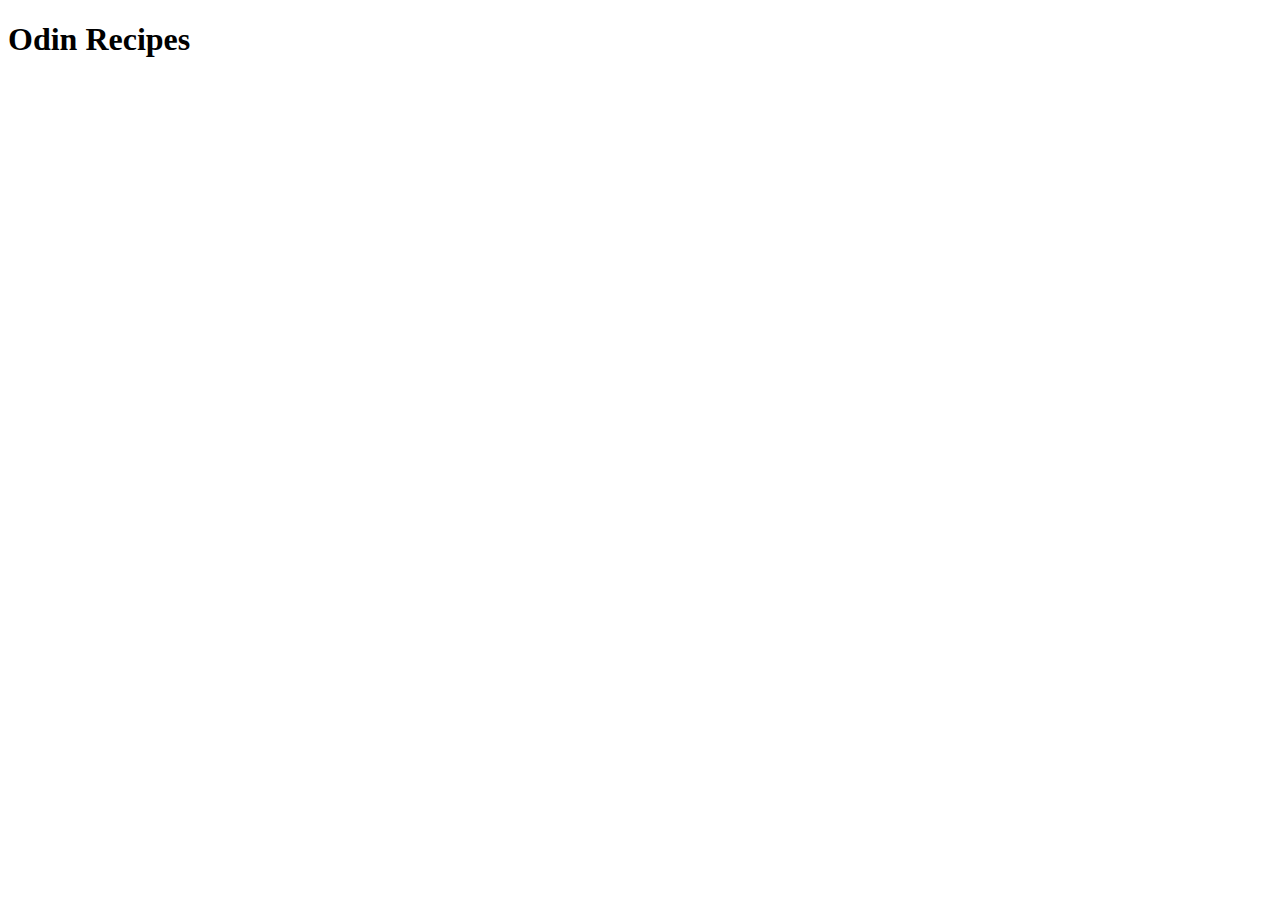
==== index.html @ 456e6bd6 "Add index.html" ====
<!DOCTYPE html>
<html lang="en">
<head>
    <meta charset="UTF-8">
    <meta name="viewport" content="width=device-width, initial-scale=1.0">
    <title>Odin Recipes</title>
</head>
<body>
    <h1>Odin Recipes</h1>
</body>
</html>
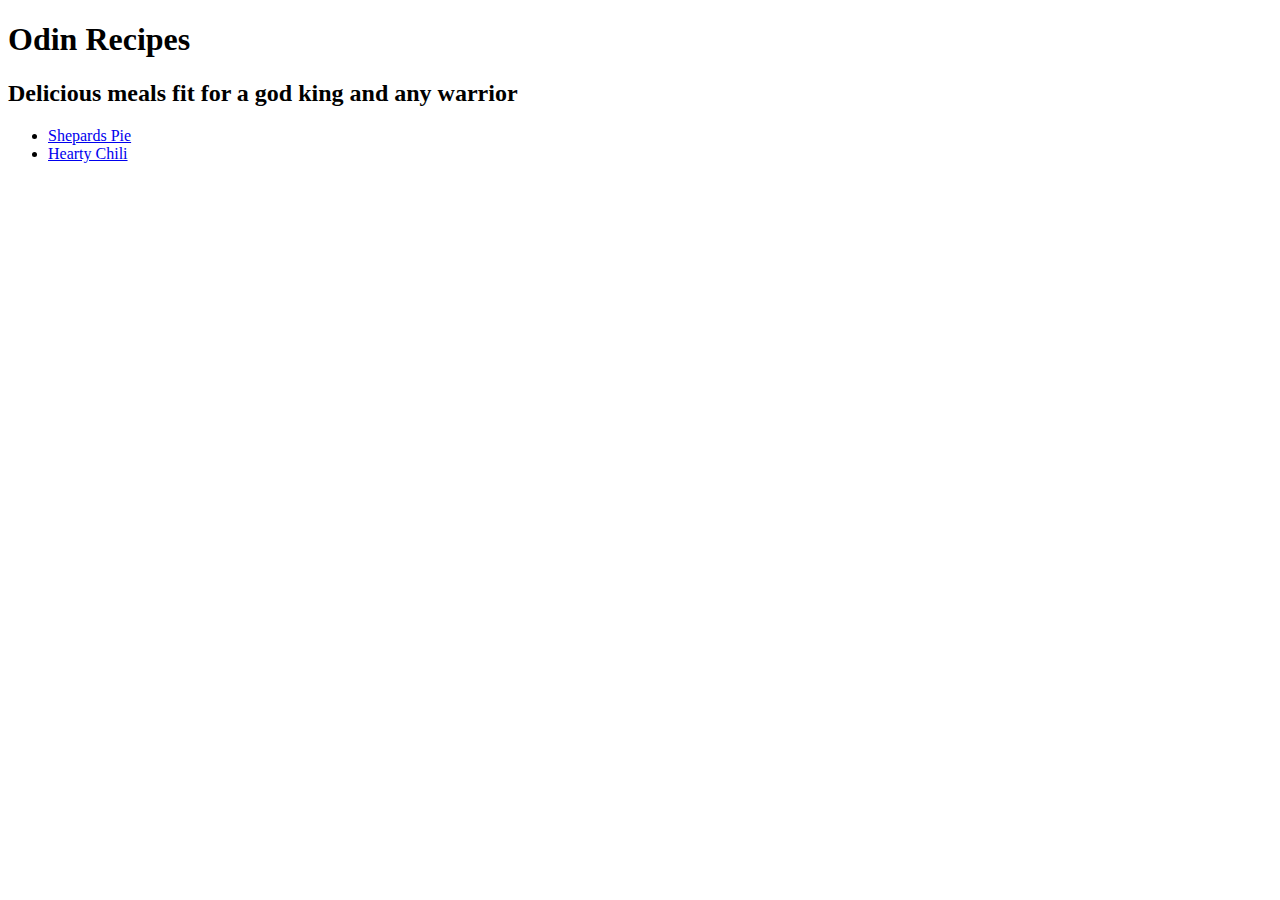
==== commit 1a24e65d: "Add recpipes to main page" ====
--- a/index.html
+++ b/index.html
@@ -7,5 +7,10 @@
 </head>
 <body>
     <h1>Odin Recipes</h1>
+    <h2>Delicious meals fit for a god king and any warrior</h2>
+    <ul>
+        <li><a href="recipes/shepards-pie.html">Shepards Pie</a></li>
+        <li><a href="recipes/hearty-chili.html">Hearty Chili</a></li>
+    </ul>
 </body>
 </html>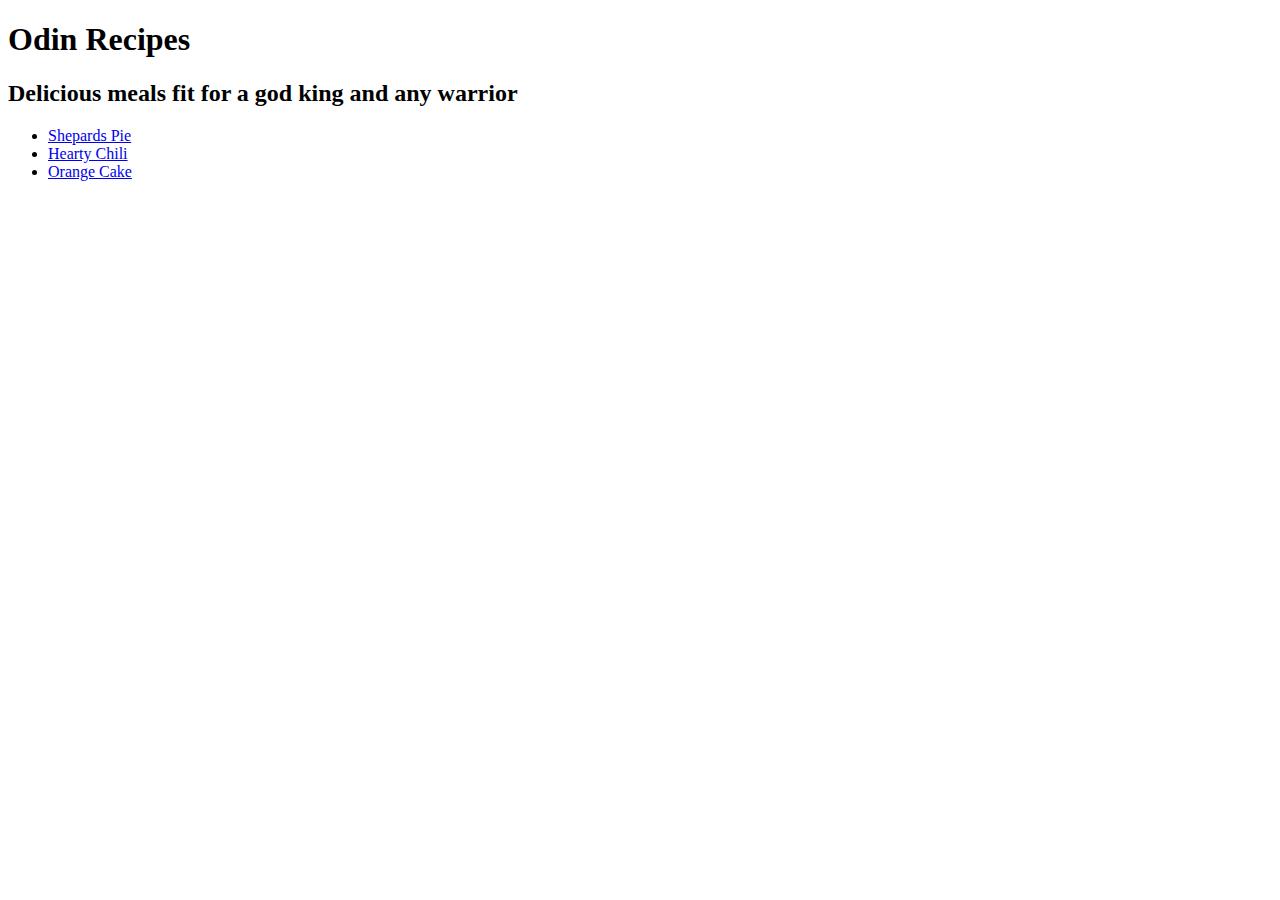
==== commit 05d7866c: "Add recipe to main html and Move orange-cake.html to recipe folder" ====
--- a/index.html
+++ b/index.html
@@ -11,6 +11,7 @@
     <ul>
         <li><a href="recipes/shepards-pie.html">Shepards Pie</a></li>
         <li><a href="recipes/hearty-chili.html">Hearty Chili</a></li>
+        <li><a href="recipes/orange-cake.html">Orange Cake</a></li>
     </ul>
 </body>
 </html>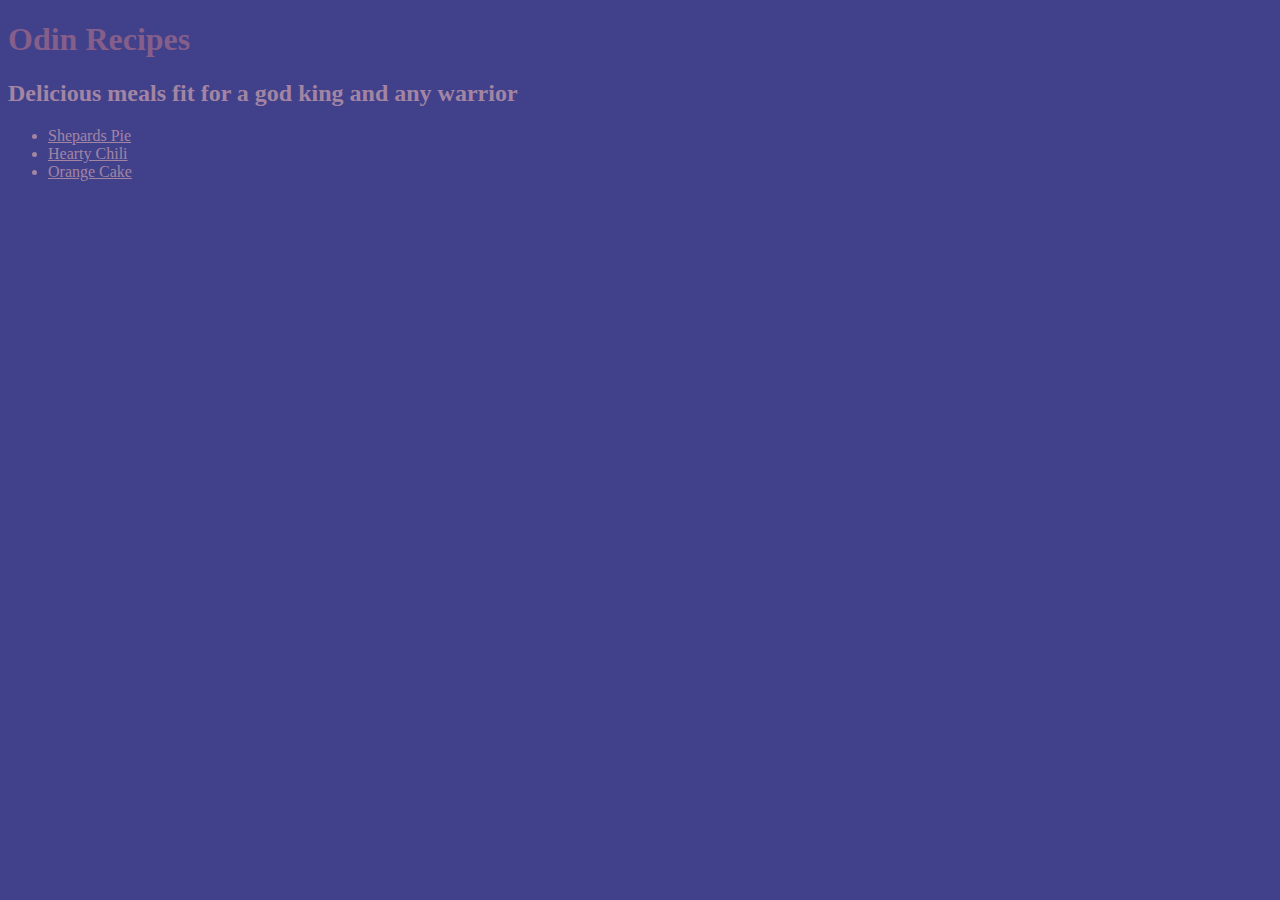
==== commit bd7ad7bd: "Add style.css with color style" ====
--- a/index.html
+++ b/index.html
@@ -1,9 +1,11 @@
 <!DOCTYPE html>
 <html lang="en">
 <head>
+    <link rel="stylesheet" href="styles.css"/>
     <meta charset="UTF-8">
     <meta name="viewport" content="width=device-width, initial-scale=1.0">
     <title>Odin Recipes</title>
+    
 </head>
 <body>
     <h1>Odin Recipes</h1>
@@ -11,7 +13,7 @@
     <ul>
         <li><a href="recipes/shepards-pie.html">Shepards Pie</a></li>
         <li><a href="recipes/hearty-chili.html">Hearty Chili</a></li>
-        <li><a href="recipes/orange-cake.html">Orange Cake</a></li>
+        <li><a href="recipes/orange-cake.html">Orange Cake</Orange-C></a></li>
     </ul>
 </body>
 </html>--- a/styles.css
+++ b/styles.css
@@ -0,0 +1,19 @@
+/* styles.css */
+
+img {
+    height: auto;
+    width: 500px;
+  }
+
+  * {
+    color: rgb(163, 133, 163);
+    background-color: rgb(65, 65, 139);
+  }
+
+  #title {
+    color: red;
+  }
+
+  h1 {
+    color: rgba(233, 138, 138, 0.411);
+  }
